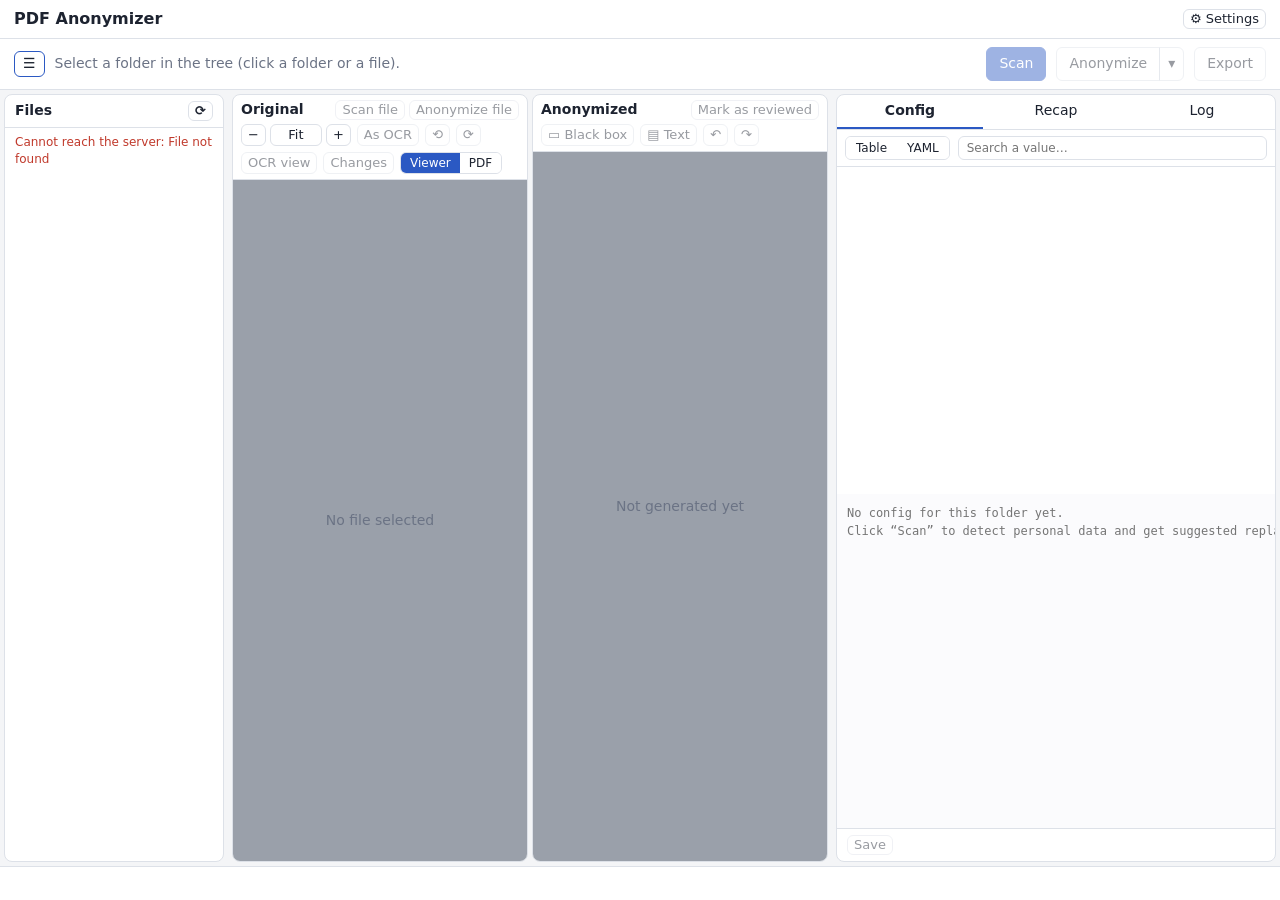
==== static/index.html @ ba02816a "Export dialog: choose the folders; review page = one stand-alone HTML (tree, original and anonymized" ====
<!doctype html>
<html lang="en">
<head>
<meta charset="utf-8">
<meta name="viewport" content="width=device-width, initial-scale=1">
<title>PDF Anonymizer</title>
<link rel="stylesheet" href="/static/style.css">
</head>
<body>
<header>
  <h1>PDF Anonymizer</h1>
  <span id="root" class="muted"></span>
  <span id="env" class="env"></span>
  <button id="btnApp" class="mini" title="App settings">⚙ Settings</button>
</header>
<div id="appMenu" class="appmenu" hidden>
  <div class="appmenu-title">App settings <span class="muted small">kept in this browser</span></div>
  <label class="chk"><input type="checkbox" id="appPopup"> Pop-up messages (top centre)</label>
  <label class="chk"><input type="checkbox" id="appAutoZoom"> Zoom on the word when it is found (else only move to it)</label>
  <label class="chk">Pop-up duration <input type="number" id="appPopupSeconds" min="1" max="10" step="1" class="appnum"> s</label>
  <label class="chk">Changes frame border <input type="range" id="appChangesWidth" min="0" max="5" step="0.1">
    <span id="appChangesWidthVal" class="muted small"></span></label>
  <label class="chk"><input type="checkbox" id="appOcr"> OCR second pass when anonymizing (also on digital PDFs)</label>
  <label class="chk" title="Scans and pictures: the fake text gets the quality detected on the page (blur, grain, resolution). Below 0 it is made a little worse than detected, above 0 a little cleaner. 0 = as detected.">Fake text quality
    <input type="range" id="appQuality" min="-1" max="1" step="0.05"> <span id="appQualityVal" class="muted small"></span></label>
  <label class="chk" title="The limit of the slider above: the fake text is never made worse than this, whatever the slider says (at -1 there is no limit). Blurry copies stay readable.">Lowest fake text quality
    <input type="range" id="appQualityFloor" min="-1" max="0" step="0.05"> <span id="appQualityFloorVal" class="muted small"></span></label>
  <div class="appmenu-sub">OCR engine <select id="appOcrEngine"></select></div>
  <div class="appmenu-sub">Names models <div id="appModels" class="appmodels"></div></div>
</div>
<div id="toast" class="toast" hidden><span id="toastText"></span><button id="toastClose" class="mini" title="Close">✕</button></div>

<div id="toolbar">
  <button id="btnTree" class="mini" title="Show / hide the file tree">☰</button>
  <div id="folderInfo" class="muted">Select a folder in the tree (click a folder or a file).</div>
  <div class="spacer"></div>
  <button id="btnScan" class="primary" disabled title="Read every PDF of the folder (OCR for scans), detect the personal data and draft the config to review">Scan</button>
  <span class="split" id="runSplit">
    <button id="btnRun" disabled title="Apply the config to every PDF of the folder (reviewed files are left alone)">Anonymize</button><button id="btnRunMenu" class="caret" disabled aria-label="More ways to anonymize" aria-haspopup="menu" title="More ways to anonymize">&#9662;</button>
    <div id="runMenu" class="dropmenu" role="menu" hidden>
      <button id="btnRunReviewed" role="menuitem" disabled title="Anonymize every file of the folder again, the reviewed ones too (their outputs are regenerated and their review flags cleared)">Anonymize reviewed files too</button>
      <button id="btnBoth" role="menuitem" disabled title="Scan the folder, then anonymize it, without reviewing the config in between">Scan &amp; anonymize</button>
    </div>
  </span>
  <button id="btnExport" disabled title="Export folders you choose: a review page (one HTML file, original and anonymized side by side) or a ZIP of the reviewed anonymized files">Export</button>
</div>

<main>
  <section id="treePane" class="pane">
    <div class="pane-head">Files <button id="btnRefresh" class="mini" title="Reload tree">⟳</button></div>
    <div id="tree" class="pane-body"></div>
  </section>

  <div class="splitter" data-split="tree" title="Drag to resize · double-click to reset"></div>

  <section id="origPane" class="pane">
    <div class="pane-head tools">
      <div class="phead-title"><span>Original</span> <span id="origName" class="muted"></span>
        <span class="file-actions">
          <button id="btnScanFile" class="mini" disabled title="Scan and read (OCR) only this file: the values it holds are added to the folder's config, the rest of the config is left as it is">Scan file</button>
          <button id="btnRunFile" class="mini" disabled title="Anonymize only this file (&#8593; &#8595; in the tree switch file)">Anonymize file</button>
        </span></div>
      <div class="pane-tools">
        <div class="zoom">
          <button id="zoomOut" class="mini" title="Zoom out (wheel; Shift + wheel scrolls)">−</button>
          <button id="zoomFit" class="mini zoom-label" title="Fit page width">Fit</button>
          <button id="zoomIn" class="mini" title="Zoom in (wheel; Shift + wheel scrolls)">+</button>
        </div>
        <button id="btnOcr" class="mini" disabled title="Treat this PDF as a scan: every page is read by OCR and rebuilt as an image, whatever its text layer says. For a digital PDF whose replaced text lands at the wrong place. Click again to go back. Then anonymize again.">As OCR</button>
        <button id="btnRotL" class="mini" disabled aria-label="Rotate left" title="Rotate the original PDF 90° counter-clockwise and SAVE it (the original file is changed). Then anonymize again.">⟲</button>
        <button id="btnRotR" class="mini" disabled aria-label="Rotate right" title="Rotate the original PDF 90° clockwise and SAVE it (the original file is changed). Then anonymize again.">⟳</button>
        <button id="btnOcrView" class="mini" disabled title="OCR viewer: frame every word the OCR read on the original pages; hover a frame for its text">OCR view</button>
        <select id="ocrLayer" class="mini" hidden title="Final: the words the app works with (the first reading repaired with the other readings). Initial: the first pass alone. Differences: only what the two readings do not agree on. Raw engine: exactly what the OCR engine returned, nothing filtered or corrected.">
          <option value="final">Final</option><option value="initial">Initial</option><option value="diff">Differences</option><option value="raw">Raw engine</option>
        </select>
        <button id="btnTrace" class="mini" style="display:none" disabled>Trace</button> <!-- hidden, not removed: delete the style to show it again -->

        <button id="btnChanges" class="mini" disabled title="Frame each replaced field (orange) and each removed area (purple, dashed), in both panes">Changes</button>
        <div class="seg viewmode" title="Viewer: the pages as images, both PDFs zoom and scroll together.&#10;PDF: the browser's own PDF viewer (text can be selected, copied, searched).">
          <button id="modeViewer" data-mode="viewer" class="on">Viewer</button><button id="modePdf" data-mode="pdf">PDF</button>
        </div>
      </div>
    </div>
    <div id="origView" class="pane-body viewer">
      <div id="origPages" class="pages"></div>
      <iframe id="origFrame" title="original pdf (browser viewer)"></iframe>
      <div id="origEmpty" class="empty">No file selected</div>
    </div>
  </section>


  <section id="anonPane" class="pane">
    <div class="pane-head tools">
      <div class="phead-title"><span>Anonymized</span> <span id="anonName" class="muted"></span>
        <span class="file-actions">
          <button id="btnReviewed" class="mini review" disabled title="Flag this anonymized file as checked by hand.&#10;Regenerating the file clears the flag.">Mark as reviewed</button>
        </span></div>
      <div class="pane-tools">
        <button id="btnBox" class="mini" disabled title="Black box tool: draw on the page. Drag a box to move it, its handles to resize, Delete to remove it. Boxes are saved in the config (Manual data).">▭ Black box</button>
        <button id="btnText" class="mini" disabled title="Text tool: draw a box on the page and type the text: it is written in the box, stretched to its size. Texts are saved in the config (Typed texts).">▤ Text</button>
        <button id="btnUndo" class="mini" disabled aria-label="Undo" title="Undo the last change of the black boxes / typed texts of this file (Ctrl+Z)">↶</button>
        <button id="btnRedo" class="mini" disabled aria-label="Redo" title="Redo what was undone (Ctrl+Y or Ctrl+Shift+Z)">↷</button>
      </div>
    </div>
    <div id="anonView" class="pane-body viewer">
      <div id="anonPages" class="pages"></div>
      <iframe id="anonFrame" title="anonymized pdf (browser viewer)"></iframe>
      <div id="anonEmpty" class="empty">Not generated yet</div>
    </div>
  </section>

  <div class="splitter" data-split="side" title="Drag to resize · double-click to reset"></div>

  <section id="sidePane" class="pane">
    <div class="tabs">
      <button class="tab active" data-tab="config">Config <span id="dirtyMark" class="dirty" hidden>●</span></button>
      <button class="tab" data-tab="recap">Recap</button>
      <button class="tab" data-tab="log">Log</button>
    </div>
    <div id="tab-config" class="tabbody">
      <div class="cfgbar">
        <div class="seg" title="Table: tick / edit the values. YAML: the config file itself.">
          <button data-view="table">Table</button><button data-view="yaml">YAML</button>
        </div>
        <span class="searchbox"><input id="cfgSearch" type="search" placeholder="Search a value…" spellcheck="false">
          <button id="cfgSearchClear" type="button" title="Clear the search" aria-label="Clear the search" hidden>×</button></span>
      </div>
      <div id="cfgTable" class="cfgtable"></div>
      <textarea id="configText" spellcheck="false" disabled
        placeholder="No config for this folder yet.&#10;Click “Scan” to detect personal data and get suggested replacements."></textarea>
      <div id="configMsg" class="small"><button id="btnSave" class="mini" disabled title="Save the config (Ctrl+S)">Save</button> <span id="configMsgText"></span></div>
    </div>
    <div id="tab-recap" class="tabbody" hidden></div>
    <div id="tab-log" class="tabbody" hidden><pre id="logBox"></pre></div>
  </section>
</main>

<footer id="statusbar">
  <span id="status" class="status" role="status" aria-live="polite"></span>
  <div id="progress" class="progress" hidden>
    <div class="progress-track"><div id="progressFill" class="progress-fill"></div></div>
    <span id="progressText" class="progress-text"></span>
  </div>
</footer>

<dialog id="exportDlg" class="exdlg">
  <h3>Export</h3>
  <div class="exrow">
    <label><input type="radio" name="exFormat" value="page" checked> Review page <span class="muted small">one HTML file: original and anonymized side by side, with the changes (needs nothing to open it)</span></label>
    <label><input type="radio" name="exFormat" value="zip"> ZIP of anonymized PDFs <span class="muted small">reviewed files only</span></label>
  </div>
  <div class="exsub">Folders <span class="muted small" id="exCount"></span>
    <span class="exall"><button class="mini" id="exAll">All</button> <button class="mini" id="exNone">None</button></span></div>
  <div id="exFolders" class="exfolders"></div>
  <div id="exPageOpts" class="exrow">
    <label><input type="checkbox" id="exOriginals" checked> Include the original pages and values <span class="muted small">(uncheck to share the anonymized side only)</span></label>
    <label>Password <input type="password" id="exPassword" autocomplete="new-password" placeholder="none"> <span class="muted small">encrypts the page in the browser; whoever has the file but not the password sees nothing</span></label>
    <div class="muted small">Folder and file names are shown as they are.</div>
  </div>
  <div class="exbtns"><button id="exCancel">Cancel</button><button id="exGo" class="primary">Export</button></div>
</dialog>
<script src="/static/app.js"></script>
</body>
</html>
---- static/style.css ----
:root {
  --bg: #f4f5f7; --panel: #ffffff; --text: #1d2330; --muted: #6b7385; --line: #dde1e8;
  --accent: #2b59c3; --accent-text: #ffffff; --sel: #e4ecfb; --ok: #1f8a4c; --warn: #b7791f; --bad: #c0392b;
  --code-bg: #fbfbfd; --viewer-bg: #9aa0aa; --removed: #8e44ad;
}
@media (prefers-color-scheme: dark) {
  :root {
    --bg: #14171d; --panel: #1c2028; --text: #e6e9ef; --muted: #8e97aa; --line: #2d3340;
    --accent: #5b86e5; --accent-text: #0e1320; --sel: #26324d; --ok: #4cc27f; --warn: #e0a84b; --bad: #ef7a6c;
    --code-bg: #171a21; --viewer-bg: #0d0f13; --removed: #c39bd3;
  }
}
* { box-sizing: border-box; }
/* thin scrollbars */
* { scrollbar-width: thin; scrollbar-color: var(--line) transparent; }
::-webkit-scrollbar { width: 4px; height: 4px; }
::-webkit-scrollbar-track { background: transparent; }
::-webkit-scrollbar-thumb { background: var(--line); border-radius: 2px; border: 1px solid transparent; background-clip: padding-box; }
::-webkit-scrollbar-thumb:hover { background: var(--muted); background-clip: padding-box; }
::-webkit-scrollbar-corner { background: transparent; }
html, body { height: 100%; margin: 0; }
body { display: flex; flex-direction: column; background: var(--bg); color: var(--text);
  font: 14px/1.4 system-ui, -apple-system, "Segoe UI", Roboto, sans-serif; }
header { display: flex; align-items: baseline; gap: 14px; padding: 8px 14px; background: var(--panel);
  border-bottom: 1px solid var(--line); }
header h1 { font-size: 16px; margin: 0; }
header #btnApp { margin-left: auto; align-self: center; }
/* the pop-up: top centre, over everything, and it takes the mouse only where it is */
.toast { position: fixed; top: 10px; left: 50%; transform: translateX(-50%); z-index: 1000; display: flex; align-items: center;
  gap: 10px; max-width: 80vw; padding: 6px 8px 6px 12px; background: var(--panel); border: 1px solid var(--line); border-radius: 6px;
  box-shadow: 0 4px 14px rgba(0, 0, 0, .18); font-size: 13px; }
.toast.err { border-color: var(--bad); }
.toast.ok { border-color: var(--ok); }
.toast[hidden] { display: none; }
#toastClose { padding: 0 6px; }
/* the app settings menu */
.appmenu { position: fixed; top: 44px; right: 12px; z-index: 900; width: 320px; padding: 12px 14px; background: var(--panel);
  border: 1px solid var(--line); border-radius: 8px; box-shadow: 0 6px 20px rgba(0, 0, 0, .2); display: flex; flex-direction: column; gap: 10px; }
.appmenu[hidden] { display: none; }
.appmenu-title { font-weight: 600; }
.appnum { width: 56px; }
.appmenu input[type=range] { height: 4px; width: 150px; accent-color: var(--accent); }
.appmenu-sub { display: flex; flex-direction: column; gap: 4px; font-size: 13px; }
.appmenu-sub select { font: inherit; }
.appmodels { display: flex; flex-direction: column; gap: 2px; }
.env { margin-left: auto; font-size: 12px; }
.env .ok { color: var(--ok); } .env .bad { color: var(--bad); }
.muted { color: var(--muted); } .small { font-size: 12px; }

#toolbar { display: flex; align-items: center; gap: 10px; padding: 8px 14px; background: var(--panel);
  border-bottom: 1px solid var(--line); flex-wrap: wrap; }
.spacer { flex: 1; }
button { font: inherit; padding: 6px 12px; border: 1px solid var(--line); border-radius: 6px;
  background: var(--panel); color: var(--text); cursor: pointer; }
button:hover:not(:disabled) { border-color: var(--accent); }
button:disabled { opacity: .45; cursor: not-allowed; }
button.primary { background: var(--accent); color: var(--accent-text); border-color: var(--accent); }
button.mini { padding: 0 6px; font-size: 13px; }
/* the Anonymize button and its menu (more ways to anonymize the folder) */
.split { position: relative; display: inline-flex; }
.split > button:first-child { border-radius: 6px 0 0 6px; }
.split > .caret { border-radius: 0 6px 6px 0; margin-left: -1px; padding: 6px 8px; }
.dropmenu { position: absolute; top: 100%; left: 0; margin-top: 4px; z-index: 900; min-width: 170px; white-space: nowrap; padding: 4px; display: flex;
  flex-direction: column; background: var(--panel); border: 1px solid var(--line); border-radius: 8px; box-shadow: 0 6px 20px rgba(0, 0, 0, .2); }
.dropmenu[hidden] { display: none; }
.dropmenu button { border: 0; text-align: left; border-radius: 4px; background: transparent; }
.dropmenu button:hover:not(:disabled) { background: color-mix(in srgb, var(--accent) 14%, transparent); }
/* the buttons of the open file, beside its name in the Original pane head */
.file-actions { display: inline-flex; gap: 4px; margin-left: auto; align-items: center; font-weight: 400; flex: none; }
.phead-title { align-items: center; }
.file-actions .mini { margin-left: 0; }
/* the button that started the running job becomes its Cancel button */
button.cancel { border-color: var(--bad); color: var(--bad); }
button.cancel.primary { background: transparent; color: var(--bad); }
button.save-needed { border-color: var(--warn); box-shadow: 0 0 0 2px color-mix(in srgb, var(--warn) 35%, transparent); }
.chk { font-size: 12px; color: var(--muted); display: flex; align-items: center; gap: 4px; }
.status { font-size: 12px; }
.status.busy { color: var(--warn); } .status.ok { color: var(--ok); } .status.err { color: var(--bad); }

/* status bar at the bottom: the message on the left, the progress of the files on the right */
#statusbar { display: flex; align-items: center; gap: 14px; padding: 6px 14px; min-height: 34px;
  background: var(--panel); border-top: 1px solid var(--line); }
#statusbar .status { flex: 1 1 auto; min-width: 0; overflow: hidden; text-overflow: ellipsis; white-space: nowrap; }
.progress { flex: 0 1 380px; min-width: 200px; display: flex; align-items: center; gap: 10px; }
.progress[hidden] { display: none; }
.progress-track { flex: 1; height: 8px; border-radius: 4px; background: var(--line); overflow: hidden; }
.progress-fill { height: 100%; width: 0; border-radius: 4px; background: var(--accent); transition: width .4s ease; }
.progress-text { font-size: 12px; color: var(--muted); white-space: nowrap; font-variant-numeric: tabular-nums; }

main { flex: 1; min-height: 0; display: flex; padding: 4px; gap: 4px;
  --w-tree: 220px; --w-side: 440px; }
#treePane { flex: 0 0 var(--w-tree); }
#sidePane { flex: 0 0 var(--w-side); }
/* the two PDF panes always share the space equally (resize them with the outer bars) */
#origPane, #anonPane { flex: 1 1 0; min-width: 200px; }
main.no-tree #treePane, main.no-tree .splitter[data-split="tree"] { display: none; }
#btnTree { flex: none; font-size: 14px; padding: 2px 8px; }
#btnTree.on { border-color: var(--accent); }

/* draggable bars between panes */
.splitter { flex: 0 0 4px; margin: 0 -2px; cursor: col-resize; position: relative; touch-action: none; z-index: 1; }
.splitter::after { content: ""; position: absolute; top: 0; bottom: 0; left: 1px; width: 2px; border-radius: 1px;
  background: transparent; transition: background .15s; }
.splitter:hover::after, .splitter.dragging::after { background: var(--accent); }
body.resizing { cursor: col-resize; user-select: none; }
.pane { background: var(--panel); border: 1px solid var(--line); border-radius: 8px; display: flex;
  flex-direction: column; min-width: 0; min-height: 0; overflow: hidden; }
.pane-head { padding: 6px 10px; border-bottom: 1px solid var(--line); font-weight: 600; display: flex; gap: 8px;
  align-items: center; white-space: nowrap; overflow: hidden; }
.pane-head .muted { font-weight: 400; overflow: hidden; text-overflow: ellipsis; min-width: 0; }
.pane-head .mini { margin-left: auto; }
.pane-head.tools { flex-direction: column; align-items: stretch; gap: 4px; white-space: normal; padding: 5px 8px; }
.phead-title { display: flex; gap: 8px; align-items: baseline; overflow: hidden; white-space: nowrap; }
.pane-tools { display: flex; gap: 6px; align-items: center; flex-wrap: wrap; font-weight: 400; }
.pane-tools .mini { margin-left: 0; }
.pane-tools button { height: 22px; box-sizing: border-box; line-height: 18px; padding-top: 0; padding-bottom: 0; }
.pane-tools .seg { height: 22px; }
.pane-tools .seg button { height: 100%; padding: 0 9px; font-size: 12px; line-height: 18px; }
#btnBox.on, #btnChanges.on, #btnTrace.on, #btnText.on, #btnOcr.on { background: var(--accent); color: var(--accent-text); border-color: var(--accent); font-weight: 700; }
.pane-body { flex: 1; min-height: 0; overflow: auto; }
.viewer { position: relative; overflow: auto; background: var(--viewer-bg); }
.pages { display: flex; flex-direction: column; align-items: center; gap: 10px; padding: 10px; width: max-content;
  min-width: 100%; }
/* unsynced: the browser's own PDF viewer (selectable text) instead of the page images */
.viewer iframe { position: absolute; inset: 0; width: 100%; height: 100%; border: 0; display: none; background: #888; }
main.native .viewer { overflow: hidden; }
main.native .viewer .pages { display: none; }
main.native .viewer iframe.loaded { display: block; }
main.native .zoom .mini:disabled { opacity: .45; cursor: not-allowed; }
.page { position: relative; background: #fff; box-shadow: 0 1px 4px rgba(0, 0, 0, .35); flex: none; }
.page img { display: block; width: 100%; height: 100%; -webkit-user-drag: none; user-select: none; }
/* image mode: click + drag to move around the page */
main:not(.native) .viewer .pages { cursor: grab; user-select: none; }
.viewer.panning, .viewer.panning * { cursor: grabbing !important; }
/* black boxes drawn by hand (Anonymized pane) */
.bbox { position: absolute; background: #000; box-sizing: border-box; cursor: move; z-index: 2; }
.bbox.sel { outline: 2px solid var(--accent); outline-offset: 1px; }
/* a typed text: white box with its text stretched inside, outlined in violet */
.bbox.text { background: #fff; color: #000; outline: 1px solid #6d4fd0; outline-offset: -1px; }
.bbox .ttext { position: absolute; top: 0; white-space: nowrap; transform-origin: 0 50%; font-family: Arial, Helvetica, sans-serif; }
/* the cross of a box: shown on the selected or hovered box */
.bdelx { position: absolute; top: -9px; right: -9px; width: 18px; height: 18px; padding: 0; border-radius: 50%;
  font-size: 10px; line-height: 16px; text-align: center; display: none; z-index: 4; background: var(--panel, #fff); }
.bbox:hover .bdelx, .bbox.sel .bdelx { display: block; }
.bbox.text.sel { outline: 2px solid var(--accent); }
/* a typed text being moved or resized: its background is transparent, the page shows through */
.bbox.text.moving { background: transparent; }
.btextinput { position: absolute; z-index: 3; font-family: Arial, Helvetica, sans-serif; color: #000; background: #fff; transform-origin: 0 50%; padding: 0;
  border: 1px solid #6d4fd0; padding: 0 4px; box-sizing: border-box; }
/* original text still found in the anonymized file (the verification): red frames, the current place thicker */
.lbox { position: absolute; border: 2px solid #e53935; box-sizing: border-box; pointer-events: none; z-index: 2; }
.lbox.current { border-width: 3px; background: rgba(229, 57, 53, .25); }
.lbox.sbox { border-color: var(--warn); }                 /* a suspect (still readable, not replaced): orange, not red */
.lbox.sbox.current { background: rgba(245, 158, 11, .25); }
/* a value of the config, found in the selected original file: blue frame */
.tlbox { position: absolute; border: 2px solid #1f78d1; background: rgba(31, 120, 209, .2); box-sizing: border-box; pointer-events: none; z-index: 2; }
.efind.lookup, .mfind { cursor: pointer; }
.efind.lookup:hover, .mfind:hover { text-decoration: underline; }
button.lfind { font: inherit; font-size: 12px; text-align: left; padding: 1px 4px; border-color: #e53935; color: inherit; }
button.sfind { font: inherit; font-size: 12px; text-align: left; padding: 1px 4px; border-color: var(--warn); color: inherit; }
.bbox.draft { background: rgba(0, 0, 0, .35); outline: 1px dashed #fff; cursor: crosshair; pointer-events: none; }
.bhandle { position: absolute; width: 9px; height: 9px; margin: -5px 0 0 -5px; background: #fff; border: 1px solid #333; box-sizing: border-box; }
.bhandle.h-nw { left: 0; top: 0; cursor: nwse-resize; } .bhandle.h-se { left: 100%; top: 100%; cursor: nwse-resize; }
.bhandle.h-ne { left: 100%; top: 0; cursor: nesw-resize; } .bhandle.h-sw { left: 0; top: 100%; cursor: nesw-resize; }
.bhandle.h-n { left: 50%; top: 0; cursor: ns-resize; } .bhandle.h-s { left: 50%; top: 100%; cursor: ns-resize; }
.bhandle.h-w { left: 0; top: 50%; cursor: ew-resize; } .bhandle.h-e { left: 100%; top: 50%; cursor: ew-resize; }
.viewer.boxtool .page { cursor: crosshair; }
.page .pno { position: absolute; right: 6px; bottom: 4px; font-size: 11px; color: #888; }
.page.failed::after { content: "page could not be rendered"; position: absolute; inset: 0; display: flex;
  align-items: center; justify-content: center; color: #c0392b; font-size: 12px; }
.zoom { display: flex; align-items: center; gap: 4px; font-weight: 400; flex: none; }
.zoom-label { min-width: 52px; font-size: 12px; }
.viewer .empty { position: absolute; inset: 0; display: flex; align-items: center; justify-content: center;
  color: var(--muted); text-align: center; padding: 20px; }

/* tree */
#tree { font-size: 13px; }
.row { display: flex; align-items: center; gap: 4px; padding: 2px 6px; cursor: pointer; white-space: nowrap; overflow: hidden; }
.row:hover { background: var(--sel); }
.row.selected { background: var(--sel); font-weight: 600; }
.row .name { flex: 0 0 auto; padding-right: 3px; }
.row .ico { flex: none; }
/* badges give way first when the tree is narrow, the name stays readable */
.row .badges { display: flex; gap: 3px; overflow: hidden; flex: 0 100 auto; min-width: 0; }
.row .badge { flex: none; }
.row .caret { width: 8px; flex: none; color: var(--muted); font-size: 10px; transform: scale(1.8); }
/* the dot at the left of a file: red = leak / error, orange = warning, yellow = config changed, green = reviewed */
.row .dot { flex: none; width: 8px; height: 8px; border-radius: 50%; margin-right: 2px; }
.row .dot.red { background: #e5484d; }
.row .dot.orange { background: #f08c00; }
.row .dot.yellow { background: #f5d90a; }
.row .dot.green { background: var(--ok); }
.row .fico { flex: none; }
.badge { font-size: 10px; padding: 0 4px; border-radius: 8px; border: 1px solid var(--line); color: var(--muted); }
.badge.cfg { color: var(--accent); border-color: var(--accent); }
.badge.done { color: var(--ok); border-color: var(--ok); font-weight: 700; padding: 0 5px; }
.badge.rev { color: var(--muted); }
.badge.rev.all { color: var(--ok); border-color: var(--ok); }
button.review { margin-left: auto; flex: none; }
button.review.on { color: var(--ok); border-color: var(--ok); font-weight: 600; }
/* batch overview */
.overview { margin-bottom: 14px; }
.overview .actions { display: flex; gap: 8px; align-items: center; flex-wrap: wrap; margin: 8px 0; }
table.ov { width: 100%; border-collapse: collapse; font-size: 12px; }
table.ov th { text-align: left; color: var(--muted); font-weight: 500; padding: 4px 6px; border-bottom: 1px solid var(--line); }
table.ov td { padding: 4px 6px; border-bottom: 1px solid var(--line); white-space: nowrap; }
table.ov td.name { white-space: normal; word-break: break-word; }
table.ov tr.click { cursor: pointer; }
table.ov tr.click:hover { background: var(--sel); }
.ok { color: var(--ok); } .warn { color: var(--warn); } .bad { color: var(--bad); }

/* tabs */
.tabs { display: flex; border-bottom: 1px solid var(--line); }
.tab { flex: 1; border: 0; border-radius: 0; border-bottom: 2px solid transparent; background: transparent; }
.tab.active { border-bottom-color: var(--accent); font-weight: 600; }
.dirty { color: var(--warn); }
.tabbody { flex: 1; min-height: 0; overflow: auto; display: flex; flex-direction: column; }
.tabbody[hidden] { display: none !important; }   /* beats #tab-recap's display */
#configText { flex: 1; width: 100%; border: 0; resize: none; padding: 10px; background: var(--code-bg); color: var(--text);
  font: 12px/1.5 ui-monospace, "Cascadia Mono", Consolas, monospace; white-space: pre; overflow: auto; outline: none; }
/* review table */
.cfgbar { display: flex; gap: 8px; align-items: center; padding: 6px 8px; border-bottom: 1px solid var(--line); }
.seg, .viewmode { display: inline-flex; border: 1px solid var(--line); border-radius: 6px; overflow: hidden; flex: none; }
.seg button, .viewmode button { border: 0; border-radius: 0; padding: 3px 10px; font-size: 12px; }
.seg button.on, .viewmode button.on { background: var(--accent); color: var(--accent-text); }
.searchbox { position: relative; flex: 1; min-width: 0; display: flex; }
.searchbox[hidden] { display: none !important; }
#cfgSearch { flex: 1; min-width: 0; font: inherit; font-size: 12px; padding: 3px 22px 3px 8px; border: 1px solid var(--line);
  border-radius: 6px; background: var(--panel); color: var(--text); -webkit-appearance: none; appearance: none; }
#cfgSearch::-webkit-search-cancel-button { display: none; }
#cfgSearchClear { position: absolute; right: 3px; top: 50%; transform: translateY(-50%); border: 0; background: none;
  color: var(--muted, #888); font-size: 16px; line-height: 1; padding: 0 4px; cursor: pointer; }
#cfgSearchClear:hover { color: var(--text); }
.cfgtable { flex: 1; overflow: auto; padding: 6px 8px; font-size: 12.5px; }
.cfgtable[hidden], #cfgSearch[hidden], #configText[hidden] { display: none !important; }
.cfgsum { margin: 6px 2px 8px; }
details.settings { border: 1px solid var(--line); border-radius: 6px; padding: 4px 8px; margin-bottom: 6px; }
details.settings > summary { cursor: pointer; font-weight: 600; font-size: 12px; color: var(--muted); }
.setgrid { display: grid; grid-template-columns: max-content minmax(0, 1fr); gap: 6px 10px; align-items: center; padding: 8px 0 4px; min-width: 0; }
.setgrid > span:nth-child(odd) { color: var(--muted); font-size: 12px; }
.setgrid select, .setgrid input.short { justify-self: start; width: 100%; min-width: 0; max-width: 260px; font: inherit; font-size: 12px; padding: 2px 4px; border: 1px solid var(--line);
  border-radius: 4px; background: var(--panel); color: var(--text); max-width: 100%; }
.setgrid .chk { display: inline-flex; margin-right: 10px; color: var(--text); }
details.grp { border-top: 1px solid var(--line); }
details.grp > summary { cursor: pointer; padding: 5px 2px; display: flex; align-items: center; gap: 6px; list-style: none; }
details.grp > summary::-webkit-details-marker { display: none; }
details.grp > summary::before { content: "▸"; color: var(--muted); width: 7px; font-size: 10px; transform: scale(1.8); }
details.grp[open] > summary::before { content: "▾"; }
.erow { display: grid; grid-template-columns: 18px minmax(0, 1fr) 14px minmax(0, 1fr) 34px 14px 22px; gap: 4px;
  align-items: center; padding: 1px 2px 1px 10px; border-radius: 4px; }
.erow:hover { background: var(--sel); }
.cfghint { padding: 14px 6px; line-height: 1.5; }
.erow.off .efind, .erow.off .erep { color: var(--muted); }
.erow.removed .efind { text-decoration: line-through; }
/* a value changed by hand: a pen and its kind (edited / hidden / removed) in a column of its own */
.eflag { font-size: 12px; line-height: 1; color: var(--muted); text-align: center; }
.erestore { padding: 0 4px; font-size: 11px; }
.efind { overflow: hidden; text-overflow: ellipsis; white-space: nowrap; }
.erep { font: inherit; border: 1px solid transparent; background: transparent; color: var(--text); padding: 1px 4px;
  border-radius: 4px; min-width: 0; }
.erep:hover { border-color: var(--line); }
.erep:focus { border-color: var(--accent); background: var(--panel); outline: none; }
.einfo { font-size: 11px; text-align: right; }
.edel { visibility: hidden; padding: 0 4px; font-size: 11px; }
.erow:hover .edel { visibility: visible; }
.manual { margin: 6px 0; border-top: 1px solid var(--line); border-bottom: 1px solid var(--line); padding: 4px 0; }
.manual > summary { cursor: pointer; font-weight: 600; padding: 2px 0; }
.mlist { display: grid; gap: 3px; padding: 4px 0; }
.mrow { display: grid; grid-template-columns: minmax(0, 1fr) 14px minmax(0, 1fr) auto; gap: 4px; align-items: center; font-size: 12px; }
.mrow .mfind { overflow: hidden; text-overflow: ellipsis; white-space: nowrap; }
.boxpanel { margin: 6px 0; border-top: 1px solid var(--line); padding: 4px 0; }
.boxpanel > summary { cursor: pointer; font-weight: 600; padding: 2px 0; }
.brow { display: grid; grid-template-columns: auto minmax(0, 1fr) auto; gap: 6px; align-items: center; font-size: 12px;
  padding: 3px 4px; border-radius: 4px; cursor: pointer; }
.brow:hover { background: color-mix(in srgb, var(--accent) 10%, transparent); }
.brow.sel { background: var(--sel); }
.brow.sel .bname, .brow.sel .btag { font-weight: 700; }
.btag { border: 1px solid var(--line); border-radius: 8px; padding: 0 6px; white-space: nowrap; color: var(--muted); }
.btag.k-photo { color: #d19a66; border-color: #d19a66; }
.btag.k-qr { color: #61afef; border-color: #61afef; }
.btag.k-sig { color: #c678dd; border-color: #c678dd; }
.btag.k-hand { color: var(--ok); border-color: var(--ok); }
.brow .bname { color: var(--muted); white-space: nowrap; overflow: hidden; text-overflow: ellipsis; }
.bbox.auto { background: rgba(255, 255, 255, .06); outline: 1px dashed var(--accent); outline-offset: -1px; }
.bbox.auto.sel { outline: 2px solid var(--accent); }
.bbox.resizing, .bbox.auto.resizing { background: rgba(0, 0, 0, .35); }
/* changed fields (Changes button): a frame around each replaced value, the clicks go through it */
.chg { position: absolute; box-sizing: border-box; border: var(--chg-w, 2px) solid var(--warn); z-index: 3; pointer-events: none;
  background: color-mix(in srgb, var(--warn) 12%, transparent); }
/* debug trace (Trace button): every redacted or painted area, blue dotted, hover for the rule */
.chg.trace { border: 1px dotted #1f78d1; background: color-mix(in srgb, #1f78d1 8%, transparent); pointer-events: auto; }
/* OCR viewer: a frame per word the OCR read, hover for its text. same = both readings agree, changed / added / dropped = they do not */
.ocrbox { position: absolute; box-sizing: border-box; z-index: 3; border: 1px solid color-mix(in srgb, #1f78d1 70%, transparent);
  background: color-mix(in srgb, #1f78d1 7%, transparent); }
.ocrbox:hover { background: color-mix(in srgb, #1f78d1 30%, transparent); }
.ocrbox.changed { border: 2px solid var(--warn); background: color-mix(in srgb, var(--warn) 18%, transparent); }
.ocrbox.added { border: 2px solid #2e9e4f; background: color-mix(in srgb, #2e9e4f 18%, transparent); }
.ocrbox.dropped { border: 2px dashed #e53935; background: color-mix(in srgb, #e53935 12%, transparent); }
#ocrLayer { font: inherit; font-size: 12px; }
/* removed without replacement: dashed purple, so it never looks like a replaced value */
.chg.removed { border: var(--chg-w, 2px) dashed var(--removed); background: color-mix(in srgb, var(--removed) 14%, transparent); }
button.mdel { width: 22px; height: 22px; padding: 0; display: inline-flex; align-items: center; justify-content: center; line-height: 1; }
.mrow .mrep { font: inherit; font-size: 12px; padding: 2px 4px; border: 1px solid var(--line); background: transparent; color: var(--text); min-width: 0; }
.mhead { padding-top: 4px; }
.addrow { display: grid; grid-template-columns: minmax(0, 1fr) 14px minmax(0, 1fr) auto auto; gap: 4px; align-items: center;
  margin: 10px 0 4px; padding-top: 8px; border-top: 1px dashed var(--line); }
.addrow input, .addrow select { font: inherit; font-size: 12px; padding: 2px 4px; border: 1px solid var(--line);
  border-radius: 4px; background: var(--panel); color: var(--text); min-width: 0; }
#configMsg { padding: 6px 10px; border-top: 1px solid var(--line); min-height: 28px; }
#configMsg.err { color: var(--bad); }
#logBox { margin: 0; padding: 10px; font: 12px/1.5 ui-monospace, Consolas, monospace; white-space: pre-wrap;
  background: var(--code-bg); flex: 1; }

/* recap */
#tab-recap { padding: 10px; display: block; }
.sum { padding: 8px 10px; border: 1px solid var(--line); border-radius: 8px; margin-bottom: 10px; }
details.file { border: 1px solid var(--line); border-radius: 8px; margin-bottom: 8px; }
details.file > summary { cursor: pointer; padding: 7px 10px; display: flex; gap: 8px; align-items: center; flex-wrap: wrap; }
details.file[open] > summary { border-bottom: 1px solid var(--line); }
.pill { font-size: 11px; padding: 0 7px; border-radius: 9px; border: 1px solid var(--line); color: var(--muted); }
.pill.ok { color: var(--ok); border-color: var(--ok); } .pill.bad { color: var(--bad); border-color: var(--bad); }
.pill.warn { color: var(--warn); border-color: var(--warn); }
table.items { width: 100%; border-collapse: collapse; font-size: 12px; }
table.items th { text-align: left; color: var(--muted); font-weight: 500; padding: 4px 8px; }
table.items td { padding: 3px 8px; border-top: 1px solid var(--line); vertical-align: top; word-break: break-word; }
td.type { color: var(--muted); font-size: 11px; white-space: nowrap; }
td.num { text-align: right; white-space: nowrap; }
.arrow { color: var(--muted); }
.note { padding: 6px 10px; font-size: 12px; }
.note.bad { color: var(--bad); } .note.warn { color: var(--warn); }


/* the Export dialog: which folders, which format */
.exdlg { width: min(560px, 92vw); max-height: 86vh; padding: 16px 18px; border: 1px solid var(--line); border-radius: 8px; background: var(--panel); color: var(--text);
  box-shadow: 0 10px 30px rgba(0, 0, 0, .3); }
.exdlg::backdrop { background: rgba(0, 0, 0, .35); }
.exdlg h3 { margin: 0 0 10px; }
.exdlg[open] { display: flex; flex-direction: column; gap: 10px; }
.exrow { display: flex; flex-direction: column; gap: 6px; }
.exrow label { display: block; }
.exsub { display: flex; align-items: center; gap: 8px; font-weight: 600; }
.exall { margin-left: auto; font-weight: 400; }
.exfolders { overflow: auto; max-height: 40vh; min-height: 80px; border: 1px solid var(--line); border-radius: 6px; padding: 4px 0; }
.exfolders .exnode { display: flex; align-items: center; gap: 6px; padding: 2px 8px; }
.exfolders .exnode.off { opacity: .45; }
.exfolders .exinfo { margin-left: auto; color: var(--muted); font-size: 12px; }
.exbtns { display: flex; justify-content: flex-end; gap: 8px; }
.exdlg input[type=password] { font: inherit; padding: 3px 6px; border: 1px solid var(--line); border-radius: 6px; background: var(--bg); color: var(--text); }
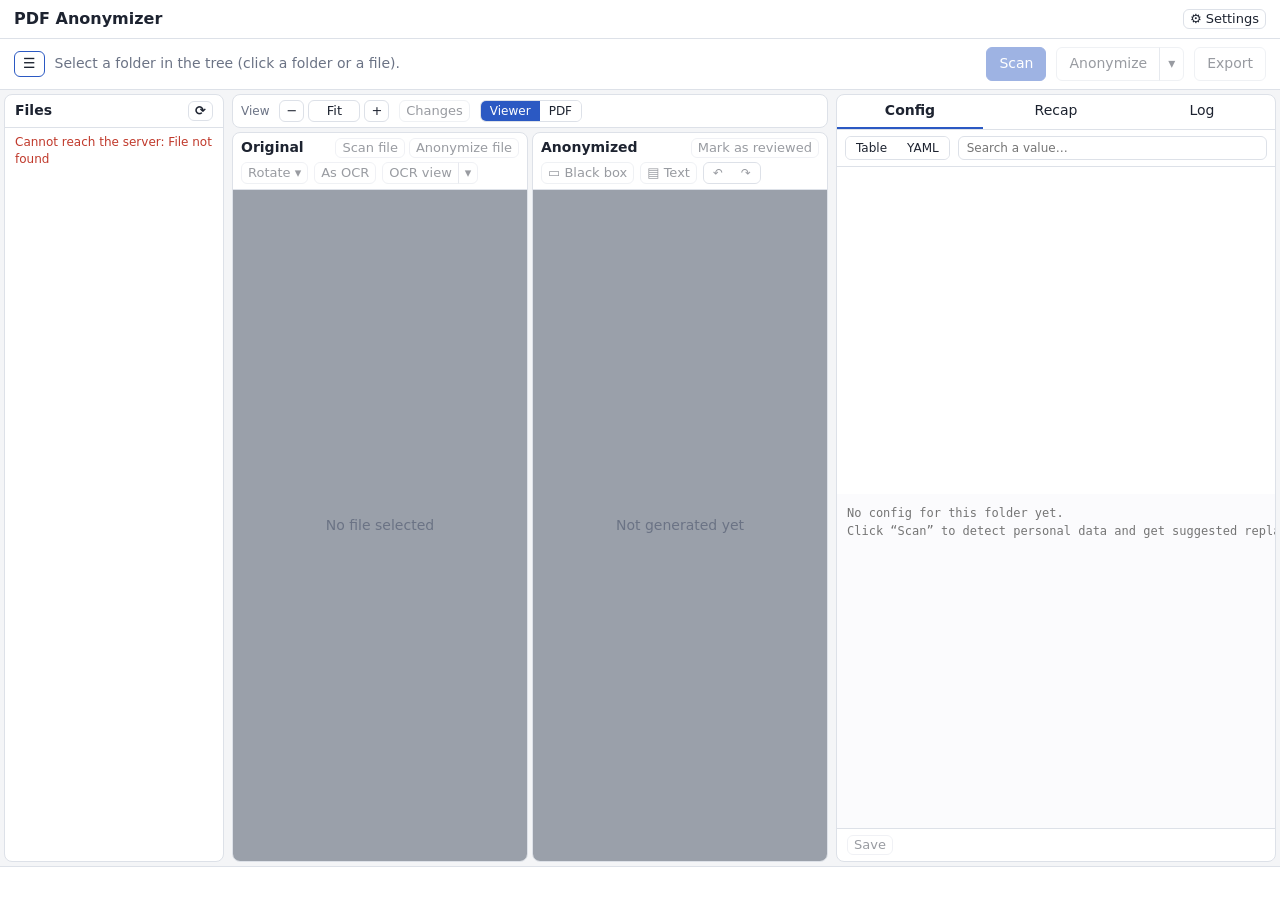
==== commit e49efef1: "Viewer toolbars: a shared View row (zoom, Changes, Viewer / PDF) above both panes; Original pane: Ro" ====
--- a/static/index.html
+++ b/static/index.html
@@ -53,6 +53,20 @@
 
   <div class="splitter" data-split="tree" title="Drag to resize · double-click to reset"></div>
 
+  <div id="viewArea">
+    <div class="viewbar pane-tools">
+      <span class="muted small">View</span>
+      <div class="zoom">
+        <button id="zoomOut" class="mini" title="Zoom out (wheel; Shift + wheel scrolls)">−</button>
+        <button id="zoomFit" class="mini zoom-label" title="Fit page width">Fit</button>
+        <button id="zoomIn" class="mini" title="Zoom in (wheel; Shift + wheel scrolls)">+</button>
+      </div>
+      <button id="btnChanges" class="mini" disabled title="Frame each replaced field (orange) and each removed area (purple, dashed), in both panes">Changes</button>
+      <div class="seg viewmode" title="Viewer: the pages as images, both PDFs zoom and scroll together.&#10;PDF: the browser's own PDF viewer (text can be selected, copied, searched).">
+        <button id="modeViewer" data-mode="viewer" class="on">Viewer</button><button id="modePdf" data-mode="pdf">PDF</button>
+      </div>
+    </div>
+    <div id="viewPanes">
   <section id="origPane" class="pane">
     <div class="pane-head tools">
       <div class="phead-title"><span>Original</span> <span id="origName" class="muted"></span>
@@ -61,24 +75,28 @@
           <button id="btnRunFile" class="mini" disabled title="Anonymize only this file (&#8593; &#8595; in the tree switch file)">Anonymize file</button>
         </span></div>
       <div class="pane-tools">
-        <div class="zoom">
-          <button id="zoomOut" class="mini" title="Zoom out (wheel; Shift + wheel scrolls)">−</button>
-          <button id="zoomFit" class="mini zoom-label" title="Fit page width">Fit</button>
-          <button id="zoomIn" class="mini" title="Zoom in (wheel; Shift + wheel scrolls)">+</button>
-        </div>
+        <span class="menuwrap">
+          <button id="btnRotate" class="mini" disabled data-menu="rotMenu" aria-haspopup="menu" title="Rotate the original PDF 90° (the original file is changed and saved)">Rotate &#9662;</button>
+          <div id="rotMenu" class="dropmenu" role="menu" hidden>
+            <button id="btnRotL" role="menuitem" disabled title="Rotate the original PDF 90° counter-clockwise and SAVE it (the original file is changed). Then anonymize again.">&#8634; Rotate left 90°</button>
+            <button id="btnRotR" role="menuitem" disabled title="Rotate the original PDF 90° clockwise and SAVE it (the original file is changed). Then anonymize again.">&#8635; Rotate right 90°</button>
+            <div class="menunote">Saves the rotated PDF over the original. Anonymize again afterwards.</div>
+          </div>
+        </span>
         <button id="btnOcr" class="mini" disabled title="Treat this PDF as a scan: every page is read by OCR and rebuilt as an image, whatever its text layer says. For a digital PDF whose replaced text lands at the wrong place. Click again to go back. Then anonymize again.">As OCR</button>
-        <button id="btnRotL" class="mini" disabled aria-label="Rotate left" title="Rotate the original PDF 90° counter-clockwise and SAVE it (the original file is changed). Then anonymize again.">⟲</button>
-        <button id="btnRotR" class="mini" disabled aria-label="Rotate right" title="Rotate the original PDF 90° clockwise and SAVE it (the original file is changed). Then anonymize again.">⟳</button>
-        <button id="btnOcrView" class="mini" disabled title="OCR viewer: frame every word the OCR read on the original pages; hover a frame for its text">OCR view</button>
+        <span class="split">
+          <button id="btnOcrView" class="mini" disabled title="OCR viewer: frame every word the OCR read on the original pages; hover a frame for its text">OCR view</button><button id="btnOcrMenu" class="mini caret" disabled data-menu="ocrMenu" aria-haspopup="menu" aria-label="OCR view layers" title="Which reading to show">&#9662;</button>
+          <div id="ocrMenu" class="dropmenu" role="menu" hidden>
+            <button data-layer="final" role="menuitem" title="The words the app works with (the first reading repaired with the other readings)">Final</button>
+            <button data-layer="initial" role="menuitem" title="The first pass alone">Initial</button>
+            <button data-layer="diff" role="menuitem" title="Only what the two readings do not agree on">Differences</button>
+            <button data-layer="raw" role="menuitem" title="Exactly what the OCR engine returned, nothing filtered or corrected">Raw engine</button>
+          </div>
+        </span>
         <select id="ocrLayer" class="mini" hidden title="Final: the words the app works with (the first reading repaired with the other readings). Initial: the first pass alone. Differences: only what the two readings do not agree on. Raw engine: exactly what the OCR engine returned, nothing filtered or corrected.">
           <option value="final">Final</option><option value="initial">Initial</option><option value="diff">Differences</option><option value="raw">Raw engine</option>
         </select>
         <button id="btnTrace" class="mini" style="display:none" disabled>Trace</button> <!-- hidden, not removed: delete the style to show it again -->
-
-        <button id="btnChanges" class="mini" disabled title="Frame each replaced field (orange) and each removed area (purple, dashed), in both panes">Changes</button>
-        <div class="seg viewmode" title="Viewer: the pages as images, both PDFs zoom and scroll together.&#10;PDF: the browser's own PDF viewer (text can be selected, copied, searched).">
-          <button id="modeViewer" data-mode="viewer" class="on">Viewer</button><button id="modePdf" data-mode="pdf">PDF</button>
-        </div>
       </div>
     </div>
     <div id="origView" class="pane-body viewer">
@@ -87,7 +105,6 @@
       <div id="origEmpty" class="empty">No file selected</div>
     </div>
   </section>
-
 
   <section id="anonPane" class="pane">
     <div class="pane-head tools">
@@ -98,8 +115,9 @@
       <div class="pane-tools">
         <button id="btnBox" class="mini" disabled title="Black box tool: draw on the page. Drag a box to move it, its handles to resize, Delete to remove it. Boxes are saved in the config (Manual data).">▭ Black box</button>
         <button id="btnText" class="mini" disabled title="Text tool: draw a box on the page and type the text: it is written in the box, stretched to its size. Texts are saved in the config (Typed texts).">▤ Text</button>
-        <button id="btnUndo" class="mini" disabled aria-label="Undo" title="Undo the last change of the black boxes / typed texts of this file (Ctrl+Z)">↶</button>
-        <button id="btnRedo" class="mini" disabled aria-label="Redo" title="Redo what was undone (Ctrl+Y or Ctrl+Shift+Z)">↷</button>
+        <span class="seg">
+          <button id="btnUndo" class="mini" disabled aria-label="Undo" title="Undo the last change of the black boxes / typed texts of this file (Ctrl+Z)">↶</button><button id="btnRedo" class="mini" disabled aria-label="Redo" title="Redo what was undone (Ctrl+Y or Ctrl+Shift+Z)">↷</button>
+        </span>
       </div>
     </div>
     <div id="anonView" class="pane-body viewer">
@@ -108,6 +126,8 @@
       <div id="anonEmpty" class="empty">Not generated yet</div>
     </div>
   </section>
+    </div>
+  </div>
 
   <div class="splitter" data-split="side" title="Drag to resize · double-click to reset"></div>
 
--- a/static/style.css
+++ b/static/style.css
@@ -346,3 +346,18 @@
 .exfolders .exinfo { margin-left: auto; color: var(--muted); font-size: 12px; }
 .exbtns { display: flex; justify-content: flex-end; gap: 8px; }
 .exdlg input[type=password] { font: inherit; padding: 3px 6px; border: 1px solid var(--line); border-radius: 6px; background: var(--bg); color: var(--text); }
+
+/* one row above both panes for what they share (zoom, Changes, Viewer / PDF); the pane heads keep what belongs to one file */
+#viewArea { flex: 1 1 0; min-width: 400px; min-height: 0; display: flex; flex-direction: column; gap: 4px; }
+#viewPanes { flex: 1; min-height: 0; display: flex; gap: 4px; }
+.viewbar { background: var(--panel); border: 1px solid var(--line); border-radius: 8px; padding: 5px 8px; gap: 10px; }
+.pane-head.tools { overflow: visible; }
+.menuwrap { position: relative; display: inline-flex; }
+.menunote { padding: 6px 8px 2px; margin-top: 4px; border-top: 1px solid var(--line); font-size: 12px; color: var(--muted); white-space: normal; max-width: 210px; }
+.pane-tools .split > .caret { padding: 0 6px; margin-left: -1px; }
+.pane-tools .split > button:first-child { border-radius: 6px 0 0 6px; }
+.pane-tools .dropmenu button { height: 24px; }
+.dropmenu button.checked::before { content: "✓ "; }
+.dropmenu button:not(.checked)::before { content: "\00a0\00a0\00a0"; }
+#btnOcrView.on + .caret { border-color: var(--accent); }
+#ocrLayer { display: none !important; }
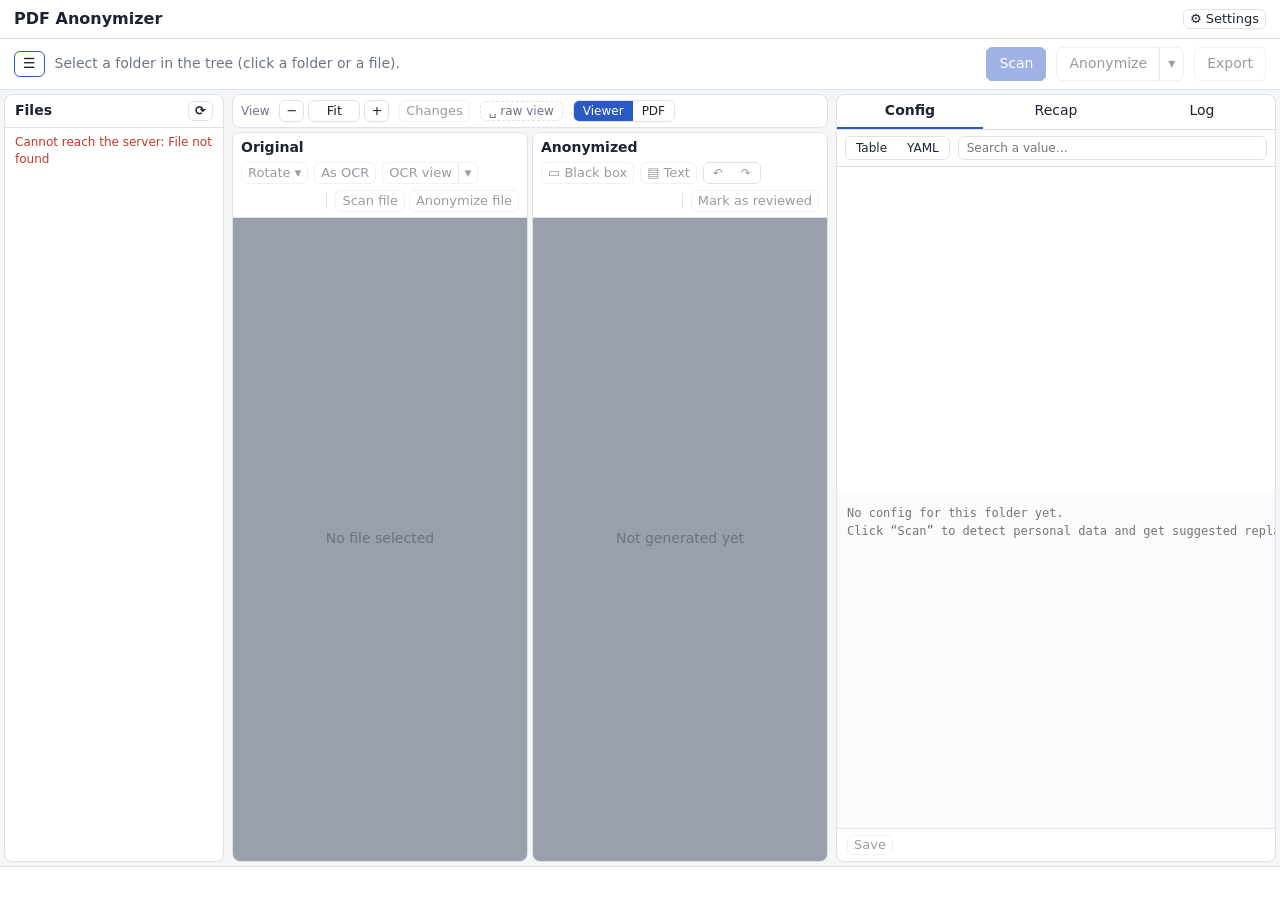
==== commit 5065949a: "Pane heads: Scan file / Anonymize file / Mark as reviewed end the tools row behind a separator; Spac" ====
--- a/static/index.html
+++ b/static/index.html
@@ -62,6 +62,7 @@
         <button id="zoomIn" class="mini" title="Zoom in (wheel; Shift + wheel scrolls)">+</button>
       </div>
       <button id="btnChanges" class="mini" disabled title="Frame each replaced field (orange) and each removed area (purple, dashed), in both panes">Changes</button>
+      <span id="rawHint" class="rawhint" role="button" tabindex="-1" title="Space (mouse over a page): hide every layer drawn over the pages (frames, black boxes, typed texts, OCR boxes) and show the pages as they are. Press again to bring them back.">␣ raw view</span>
       <div class="seg viewmode" title="Viewer: the pages as images, both PDFs zoom and scroll together.&#10;PDF: the browser's own PDF viewer (text can be selected, copied, searched).">
         <button id="modeViewer" data-mode="viewer" class="on">Viewer</button><button id="modePdf" data-mode="pdf">PDF</button>
       </div>
@@ -69,11 +70,7 @@
     <div id="viewPanes">
   <section id="origPane" class="pane">
     <div class="pane-head tools">
-      <div class="phead-title"><span>Original</span> <span id="origName" class="muted"></span>
-        <span class="file-actions">
-          <button id="btnScanFile" class="mini" disabled title="Scan and read (OCR) only this file: the values it holds are added to the folder's config, the rest of the config is left as it is">Scan file</button>
-          <button id="btnRunFile" class="mini" disabled title="Anonymize only this file (&#8593; &#8595; in the tree switch file)">Anonymize file</button>
-        </span></div>
+      <div class="phead-title"><span>Original</span> <span id="origName" class="muted"></span></div>
       <div class="pane-tools">
         <span class="menuwrap">
           <button id="btnRotate" class="mini" disabled data-menu="rotMenu" aria-haspopup="menu" title="Rotate the original PDF 90° (the original file is changed and saved)">Rotate &#9662;</button>
@@ -97,6 +94,10 @@
           <option value="final">Final</option><option value="initial">Initial</option><option value="diff">Differences</option><option value="raw">Raw engine</option>
         </select>
         <button id="btnTrace" class="mini" style="display:none" disabled>Trace</button> <!-- hidden, not removed: delete the style to show it again -->
+        <span class="file-actions"><span class="vsep"></span>
+          <button id="btnScanFile" class="mini" disabled title="Scan and read (OCR) only this file: the values it holds are added to the folder's config, the rest of the config is left as it is">Scan file</button>
+          <button id="btnRunFile" class="mini" disabled title="Anonymize only this file (&#8593; &#8595; in the tree switch file)">Anonymize file</button>
+        </span>
       </div>
     </div>
     <div id="origView" class="pane-body viewer">
@@ -108,15 +109,15 @@
 
   <section id="anonPane" class="pane">
     <div class="pane-head tools">
-      <div class="phead-title"><span>Anonymized</span> <span id="anonName" class="muted"></span>
-        <span class="file-actions">
-          <button id="btnReviewed" class="mini review" disabled title="Flag this anonymized file as checked by hand.&#10;Regenerating the file clears the flag.">Mark as reviewed</button>
-        </span></div>
+      <div class="phead-title"><span>Anonymized</span> <span id="anonName" class="muted"></span></div>
       <div class="pane-tools">
         <button id="btnBox" class="mini" disabled title="Black box tool: draw on the page. Drag a box to move it, its handles to resize, Delete to remove it. Boxes are saved in the config (Manual data).">▭ Black box</button>
         <button id="btnText" class="mini" disabled title="Text tool: draw a box on the page and type the text: it is written in the box, stretched to its size. Texts are saved in the config (Typed texts).">▤ Text</button>
         <span class="seg">
           <button id="btnUndo" class="mini" disabled aria-label="Undo" title="Undo the last change of the black boxes / typed texts of this file (Ctrl+Z)">↶</button><button id="btnRedo" class="mini" disabled aria-label="Redo" title="Redo what was undone (Ctrl+Y or Ctrl+Shift+Z)">↷</button>
+        </span>
+        <span class="file-actions"><span class="vsep"></span>
+          <button id="btnReviewed" class="mini review" disabled title="Flag this anonymized file as checked by hand.&#10;Regenerating the file clears the flag.">Mark as reviewed</button>
         </span>
       </div>
     </div>
--- a/static/style.css
+++ b/static/style.css
@@ -361,3 +361,10 @@
 .dropmenu button:not(.checked)::before { content: "\00a0\00a0\00a0"; }
 #btnOcrView.on + .caret { border-color: var(--accent); }
 #ocrLayer { display: none !important; }
+.file-actions .vsep { width: 1px; height: 16px; background: var(--line); margin-right: 4px; }
+.rawhint { font-size: 12px; color: var(--muted); border: 1px dashed var(--line); border-radius: 6px; padding: 1px 8px; cursor: pointer; user-select: none; }
+.rawhint:hover { border-color: var(--accent); }
+.rawhint.on { color: var(--accent-text); background: var(--accent); border-color: var(--accent); border-style: solid; }
+/* raw view (Space over a page): every layer drawn over the pages is hidden, the pages show as they are */
+main.raw-view .chg, main.raw-view .lbox, main.raw-view .tlbox, main.raw-view .ocrbox, main.raw-view .bbox, main.raw-view .btextinput {
+  visibility: hidden !important; pointer-events: none !important; }
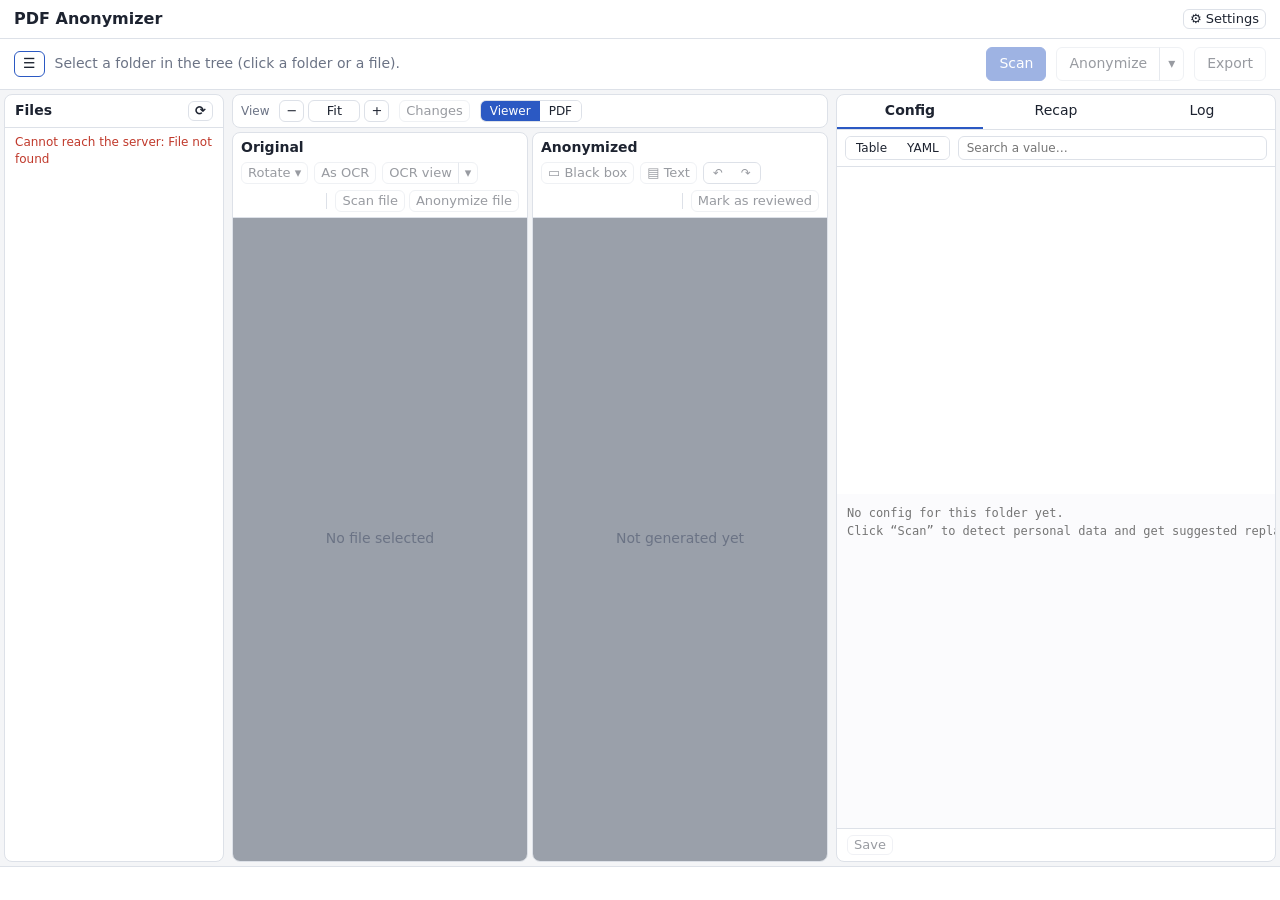
==== commit 403e665f: "Raw view: hold Space (not a toggle), no button Co-Authored-By: Claude Sonnet 5.5 <noreply@anthropic." ====
--- a/static/index.html
+++ b/static/index.html
@@ -62,7 +62,6 @@
         <button id="zoomIn" class="mini" title="Zoom in (wheel; Shift + wheel scrolls)">+</button>
       </div>
       <button id="btnChanges" class="mini" disabled title="Frame each replaced field (orange) and each removed area (purple, dashed), in both panes">Changes</button>
-      <span id="rawHint" class="rawhint" role="button" tabindex="-1" title="Space (mouse over a page): hide every layer drawn over the pages (frames, black boxes, typed texts, OCR boxes) and show the pages as they are. Press again to bring them back.">␣ raw view</span>
       <div class="seg viewmode" title="Viewer: the pages as images, both PDFs zoom and scroll together.&#10;PDF: the browser's own PDF viewer (text can be selected, copied, searched).">
         <button id="modeViewer" data-mode="viewer" class="on">Viewer</button><button id="modePdf" data-mode="pdf">PDF</button>
       </div>
--- a/static/style.css
+++ b/static/style.css
@@ -362,9 +362,6 @@
 #btnOcrView.on + .caret { border-color: var(--accent); }
 #ocrLayer { display: none !important; }
 .file-actions .vsep { width: 1px; height: 16px; background: var(--line); margin-right: 4px; }
-.rawhint { font-size: 12px; color: var(--muted); border: 1px dashed var(--line); border-radius: 6px; padding: 1px 8px; cursor: pointer; user-select: none; }
-.rawhint:hover { border-color: var(--accent); }
-.rawhint.on { color: var(--accent-text); background: var(--accent); border-color: var(--accent); border-style: solid; }
-/* raw view (Space over a page): every layer drawn over the pages is hidden, the pages show as they are */
+/* raw view (Space held over a page): every layer drawn over the pages is hidden, the pages show as they are */
 main.raw-view .chg, main.raw-view .lbox, main.raw-view .tlbox, main.raw-view .ocrbox, main.raw-view .bbox, main.raw-view .btextinput {
   visibility: hidden !important; pointer-events: none !important; }
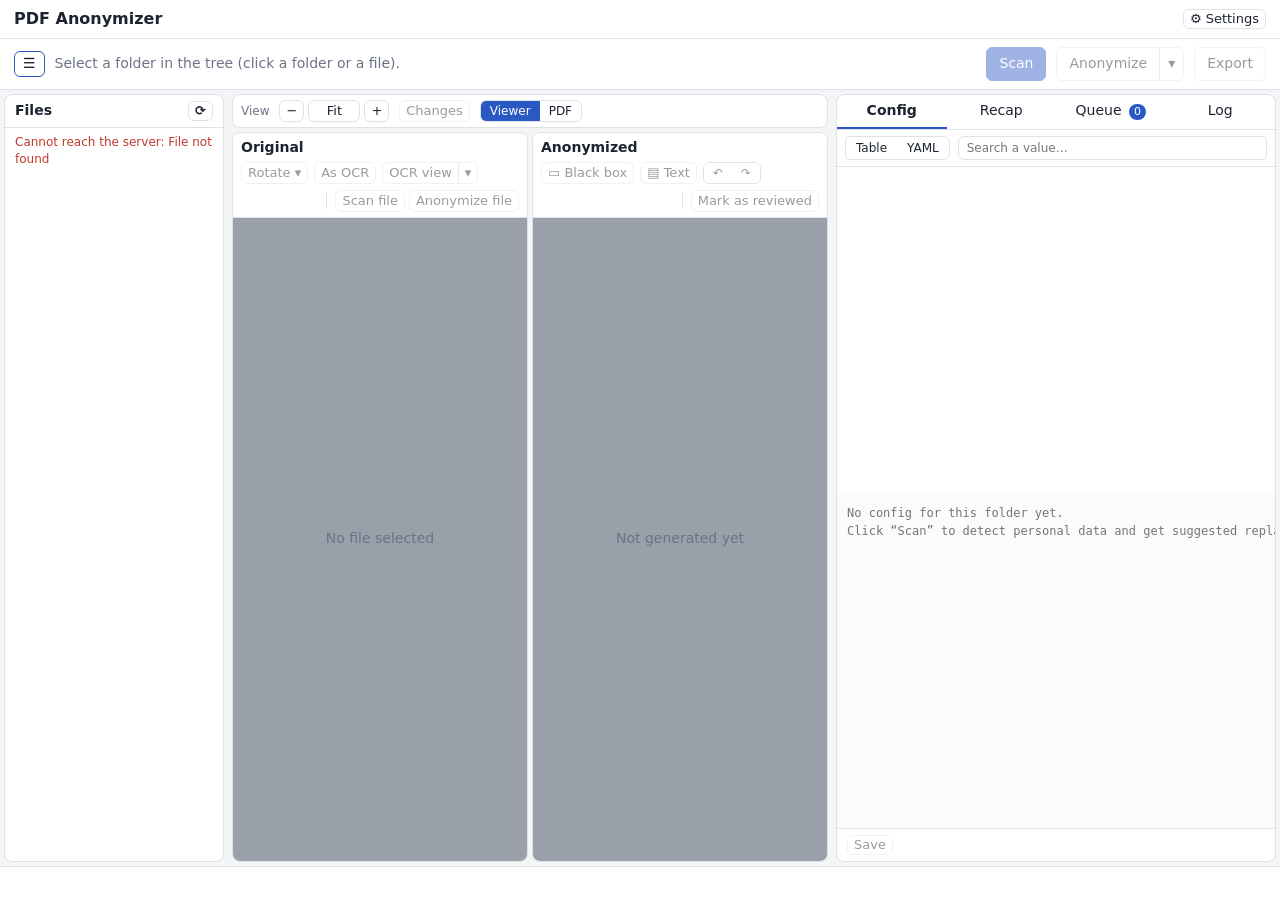
==== commit 09ed8daf: "Queue: scan / anonymize requests join a FIFO queue run one at a time; per-file locks, config lock pe" ====
--- a/static/index.html
+++ b/static/index.html
@@ -135,9 +135,11 @@
     <div class="tabs">
       <button class="tab active" data-tab="config">Config <span id="dirtyMark" class="dirty" hidden>●</span></button>
       <button class="tab" data-tab="recap">Recap</button>
+      <button class="tab" data-tab="queue">Queue <span id="queueBadge" class="qbadge" hidden>0</span></button>
       <button class="tab" data-tab="log">Log</button>
     </div>
     <div id="tab-config" class="tabbody">
+      <div id="cfgLock" class="cfglock" hidden>&#128274; A scan of this folder is queued or running: its config is locked until the scan ends.</div>
       <div class="cfgbar">
         <div class="seg" title="Table: tick / edit the values. YAML: the config file itself.">
           <button data-view="table">Table</button><button data-view="yaml">YAML</button>
@@ -151,6 +153,11 @@
       <div id="configMsg" class="small"><button id="btnSave" class="mini" disabled title="Save the config (Ctrl+S)">Save</button> <span id="configMsgText"></span></div>
     </div>
     <div id="tab-recap" class="tabbody" hidden></div>
+    <div id="tab-queue" class="tabbody" hidden>
+      <div class="qbar"><button id="queueClearWaiting" class="mini" disabled title="Remove every waiting item from the queue (the running one goes on)">Clear waiting</button>
+        <button id="queueClearDone" class="mini" disabled title="Forget the finished items">Clear finished</button></div>
+      <div id="queueList"></div>
+    </div>
     <div id="tab-log" class="tabbody" hidden><pre id="logBox"></pre></div>
   </section>
 </main>
--- a/static/style.css
+++ b/static/style.css
@@ -365,3 +365,30 @@
 /* raw view (Space held over a page): every layer drawn over the pages is hidden, the pages show as they are */
 main.raw-view .chg, main.raw-view .lbox, main.raw-view .tlbox, main.raw-view .ocrbox, main.raw-view .bbox, main.raw-view .btextinput {
   visibility: hidden !important; pointer-events: none !important; }
+
+/* the queue: Queue tab, marks in the tree, the locked config */
+.qbadge { display: inline-block; min-width: 16px; padding: 0 5px; margin-left: 3px; border-radius: 8px; background: var(--accent); color: var(--accent-text); font-size: 11px; line-height: 16px; text-align: center; }
+.qbar { display: flex; gap: 6px; padding: 6px 8px; border-bottom: 1px solid var(--line); }
+#tab-queue { overflow: auto; }
+.qempty { padding: 14px 12px; }
+.qrow { display: flex; gap: 8px; align-items: flex-start; padding: 7px 10px; border-bottom: 1px solid var(--line); }
+.qdot { flex: none; width: 9px; height: 9px; border-radius: 50%; margin-top: 6px; background: var(--muted); }
+.qrow.running .qdot { background: var(--accent); animation: qpulse 1.2s ease-in-out infinite; }
+.qrow.done .qdot { background: var(--ok); }
+.qrow.error .qdot { background: var(--bad); }
+.qrow.cancelled .qdot { background: transparent; border: 1px solid var(--muted); }
+@keyframes qpulse { 50% { opacity: .35; } }
+.qmain { flex: 1; min-width: 0; }
+.qgo { cursor: pointer; overflow: hidden; text-overflow: ellipsis; white-space: nowrap; }
+.qgo:hover b { text-decoration: underline; }
+.qstate { color: var(--muted); }
+.qrow.error .qstate { color: var(--bad); }
+.qbar2 { height: 4px; margin-top: 4px; border-radius: 2px; background: var(--line); overflow: hidden; }
+.qbar2 > div { height: 100%; background: var(--accent); transition: width .4s ease; }
+.qacts { display: flex; gap: 4px; flex: none; }
+.qlog { margin: 6px 0 0; padding: 6px 8px; max-height: 220px; overflow: auto; font-size: 11px; white-space: pre-wrap; background: var(--code-bg); border: 1px solid var(--line); border-radius: 4px; }
+.qmark { margin-left: auto; padding-left: 6px; font-size: 11px; color: var(--accent); flex: none; }
+.qmark.running { animation: qpulse 1.2s ease-in-out infinite; }
+.qmark.queued { color: var(--muted); }
+.cfglock { margin: 6px 8px 0; padding: 6px 10px; border: 1px solid var(--warn); border-radius: 6px; font-size: 12px; background: color-mix(in srgb, var(--warn) 14%, transparent); }
+.cfgtable[inert], #configText[readonly] { opacity: .55; }
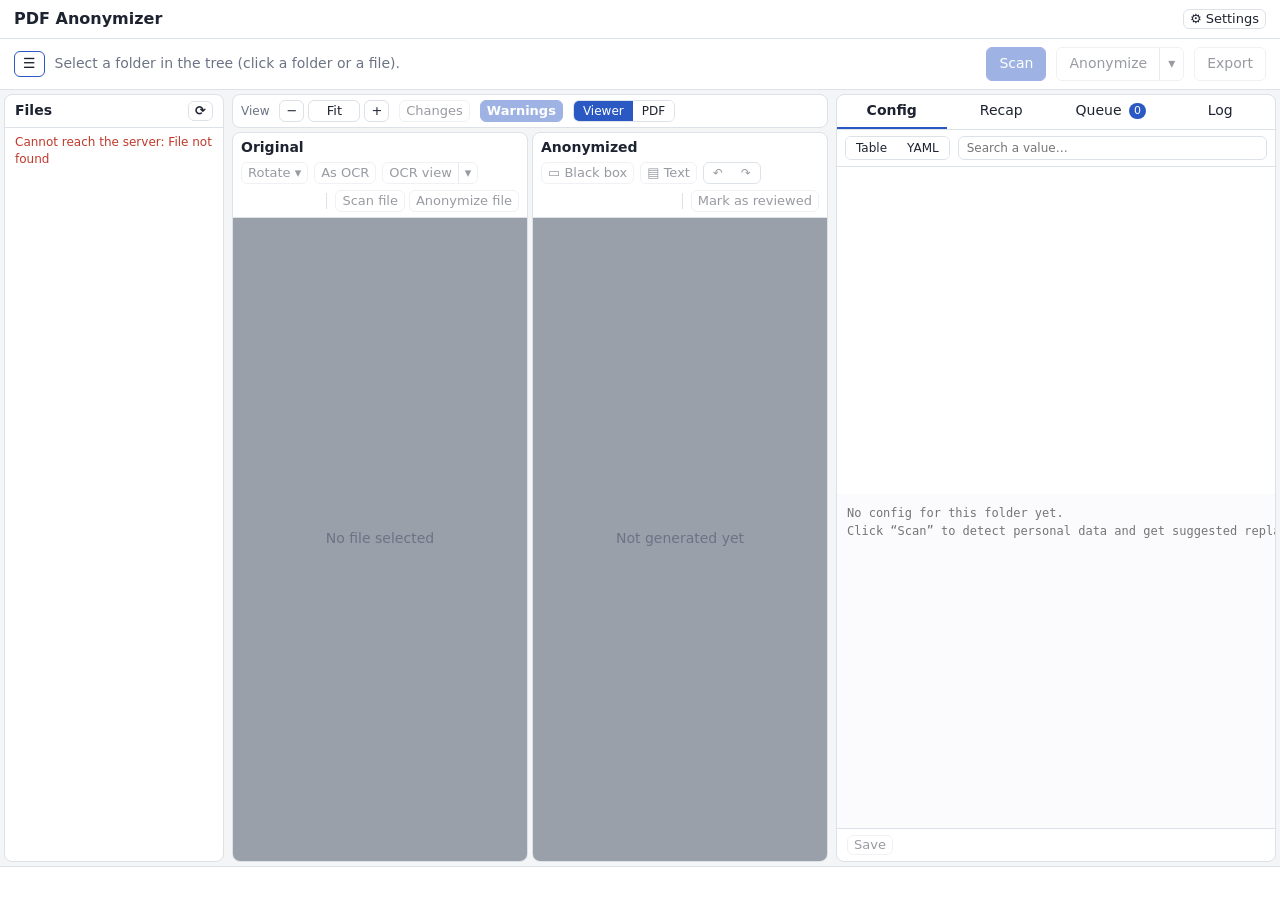
==== commit 84bcce95: "View row: Warnings toggle for the leftover (red) and second-check (orange) frames Co-Authored-By: Cl" ====
--- a/static/index.html
+++ b/static/index.html
@@ -62,6 +62,7 @@
         <button id="zoomIn" class="mini" title="Zoom in (wheel; Shift + wheel scrolls)">+</button>
       </div>
       <button id="btnChanges" class="mini" disabled title="Frame each replaced field (orange) and each removed area (purple, dashed), in both panes">Changes</button>
+      <button id="btnWarn" class="mini on" disabled title="Frame the original text still found in the output (red) and the values the second check still reads (orange) on the anonymized pages">Warnings</button>
       <div class="seg viewmode" title="Viewer: the pages as images, both PDFs zoom and scroll together.&#10;PDF: the browser's own PDF viewer (text can be selected, copied, searched).">
         <button id="modeViewer" data-mode="viewer" class="on">Viewer</button><button id="modePdf" data-mode="pdf">PDF</button>
       </div>
--- a/static/style.css
+++ b/static/style.css
@@ -116,7 +116,7 @@
 .pane-tools button { height: 22px; box-sizing: border-box; line-height: 18px; padding-top: 0; padding-bottom: 0; }
 .pane-tools .seg { height: 22px; }
 .pane-tools .seg button { height: 100%; padding: 0 9px; font-size: 12px; line-height: 18px; }
-#btnBox.on, #btnChanges.on, #btnTrace.on, #btnText.on, #btnOcr.on { background: var(--accent); color: var(--accent-text); border-color: var(--accent); font-weight: 700; }
+#btnBox.on, #btnChanges.on, #btnWarn.on, #btnTrace.on, #btnText.on, #btnOcr.on { background: var(--accent); color: var(--accent-text); border-color: var(--accent); font-weight: 700; }
 .pane-body { flex: 1; min-height: 0; overflow: auto; }
 .viewer { position: relative; overflow: auto; background: var(--viewer-bg); }
 .pages { display: flex; flex-direction: column; align-items: center; gap: 10px; padding: 10px; width: max-content;
@@ -211,7 +211,7 @@
 
 /* tabs */
 .tabs { display: flex; border-bottom: 1px solid var(--line); }
-.tab { flex: 1; border: 0; border-radius: 0; border-bottom: 2px solid transparent; background: transparent; }
+.tab { flex: 1; min-width: 0; white-space: nowrap; padding-left: 6px; padding-right: 6px; border: 0; border-radius: 0; border-bottom: 2px solid transparent; background: transparent; }
 .tab.active { border-bottom-color: var(--accent); font-weight: 600; }
 .dirty { color: var(--warn); }
 .tabbody { flex: 1; min-height: 0; overflow: auto; display: flex; flex-direction: column; }
@@ -392,3 +392,7 @@
 .qmark.queued { color: var(--muted); }
 .cfglock { margin: 6px 8px 0; padding: 6px 10px; border: 1px solid var(--warn); border-radius: 6px; font-size: 12px; background: color-mix(in srgb, var(--warn) 14%, transparent); }
 .cfgtable[inert], #configText[readonly] { opacity: .55; }
+
+/* the count stays on the tab's line, whatever the width of the panel */
+.qbadge { vertical-align: 1px; }
+main.hide-warn .lbox { display: none; }
